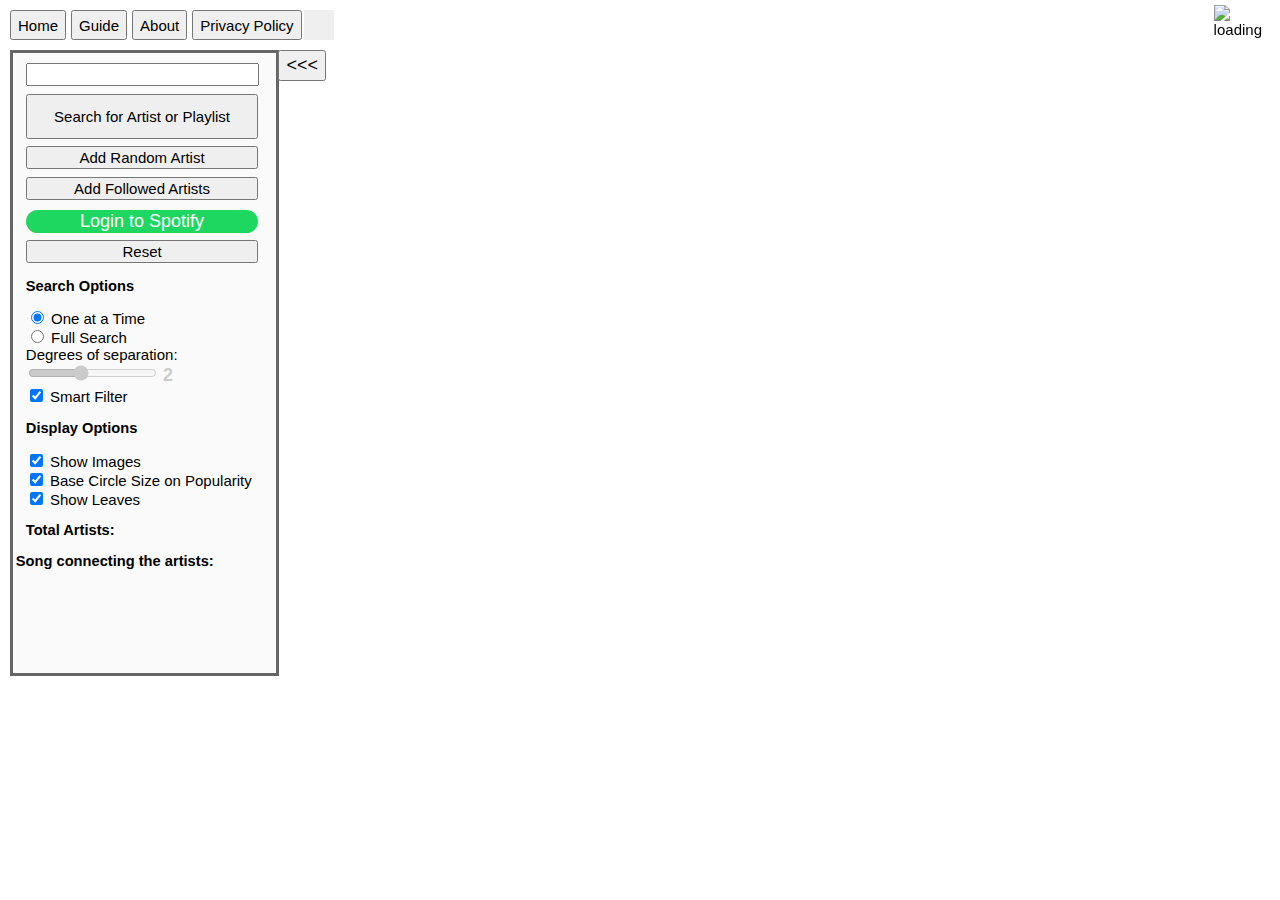
==== index.html @ 49b0f490 "Embedded music player and other UI changes. Some more SEO" ====
<!DOCTYPE html>
<html lang="en-US">
<meta charset="utf-8">
<head>
  <html lang="en-US">
  <meta charset="utf-8">
  <meta name="author" content="Donovan West">
  <meta name="description" content = "This web-app uses the Spotify API to show how artists have collaborated
    with each other by creating a big network graph">
  <link rel="canonical" href="https://everythings-connected.com">

  <meta property="og:title" content="Everything's Connected" />
  <meta property="og:type" content="website" />
  <meta property="og:url" content="https://everythings-connected.com" />
  <meta property="og:image" content="https://everythings-connected.com/images/example.png" />
  <meta property="og:image" content="https://donovanwest.github.io/EverythingsConnected/images/example.png"/>
  <meta property="og:image" content="https://donovanwest.github.io/EverythingsConnected/images/android-chrome-256x256.png"/>
  <meta property="og:image:type" content="image/png" />
  <meta property="og:image:alt" content="An example network created by the app"/>
  <meta property="og:description" content="This web-app uses the Spotify API to show how artists have collaborated
  with each other by creating a big network graph" />

  <meta name="twitter:card" content="summary_large_image">
  <meta name="twitter:site" content="@donovan_west">
  <meta name="twitter:creator" content="@donovan_west">
  <meta name="twitter:title" content="Everything's Connected">
  <meta name="twitter:description" content="This web-app uses the Spotify API to show how artists have collaborated
  with each other by creating a big network graph">
  <meta name="twitter:image" content="https://everythings-connected.com/images/example.png">

  <title>Everything's Connected</title>
  <link rel="apple-touch-icon" sizes="180x180" href="images/apple-touch-icon.png">
  <link rel="icon" type="image/png" sizes="32x32" href="images/favicon-32x32.png">
  <link rel="icon" type="image/png" sizes="16x16" href="images/favicon-16x16.png">
  <link rel="manifest" href="images/site.webmanifest">
  <link rel="mask-icon" href="images/safari-pinned-tab.svg" color="#5bbad5">
  <meta name="msapplication-TileColor" content="#da532c">
  <meta name="theme-color" content="#ffffff">

  <link rel="stylesheet" href="style.css">
  <script src="https://d3js.org/d3.v5.min.js"></script>
  <script src="spotify-web-api.js"></script>
  <script src="https://unpkg.com/tinyqueue@2.0.0/tinyqueue.min.js"></script>
  <script type = "module" src="api.js"></script>
  <script type = "module" src="graph.js"></script>
  <script type = "module" src="app.js"></script>
</head>
<body>
  <img id="loading" src="images/loading.gif" alt="loading">
  
  <label id="zoomWarning">Your mouse must be over white-space in order to zoom</label>
  <div id="links">
    <button id="homeLink">Home</button>
    <button id="guideLink">Guide</button>
    <button id="aboutLink">About</button>
    <button id="privacyPolicyLink">Privacy Policy</button>
    <button id="githubLink"></button>
  </div>
  <div id="sidebar">
    <button id="moveSidebarLeft"><<<</button> 
    <input id="artistEntry" type="text">
    <div class="tooltip">
    <span class=tooltiptext>Searches Spotify for the top artist result or uses a link to an artist. Can also use a playlist link to add all artists in that playlist</span>
      <button id="searchArtist" class="searchButton">Search for Artist or Playlist</button>
    </div>
    <div class="tooltip">
      <span class=tooltiptext>Add a random artist to the screen. See if you can connect them to your existing network. Might take a few seconds to find a suitable one</span>
      <button id="addRandomArtist" class="searchButton">Add Random Artist</button>
    </div>
    <div class="tooltip">
      <span class=tooltiptext>Requires logging in. Adds all the artists you follow to the screen. You can use the Full Search to find out how many of them are connected or do it yourself with one at a time.</span>
      <button id="addFollowedArtists" class="searchButton">Add Followed Artists</button>
    </div>
    <div class="tooltip">
      <span class=tooltiptext>Optional, but you must do this to add all your followed artists. The only information it gives access too and uses is your followed artist list.</span>
      <button id="loginButton">Login to Spotify</button>
    </div>
    <div class="tooltip">
      <span class=tooltiptext>Delete entire graph and start over</span>
      <button id="deleteButton" class="searchButton">Reset</button>
    </div>
    <p class="label">Search Options</p>
    <form id="searchModeSelection">
      <div class="tooltip">
        <span class=tooltiptext>This will bring up one artist and all their collaborators (recommended)</span>
        <input type="radio" id="oneAtATime" name="searchMode" value="One At A Time" checked>
        <label for="oneAtATime">One at a Time</label><br>
      </div>

      <div class="tooltip">
        <span class=tooltiptext>This will run the search on the given artist, then all of their collaborators, then all of their collaborators etc. up until the given degree limit.</span>
        <input type="radio" id="full" name="searchMode" value="fullSearch">
        <label for="full">Full Search</label>
      </div>

      <div class="tooltip">
        <span class=tooltiptext>Sets the limit for the full search. High numbers can be very slow, so 2 degrees is recommended to start</span>
        <label for="slider" disabled>Degrees of separation: </label>
        <input type="range" min="0" max="5" value="2" id="degreeSlider" disabled>
        <label id="degreeLabel" disabled>2</label><br>
      </div>

      <div class="tooltip">
        <span class=tooltiptext>Filters out artists that are very unpopular or don't have an image to reduce clutter and lag</span>
        <input type="checkbox" id="smartFilter" value="smartFilter" checked>
        <label for="smartFilter">Smart Filter</label><br>
      </div>
      
    </form>
    <p class="label">Display Options</P>
    <form id="displayModeSelection">
      <div class="tooltip">
        <span class=tooltiptext>Shows images of the artists. At high numbers images can decrease the framerate</span>
        <input type="checkbox" id="showImages" value="showImages" checked>
        <label for="showImages">Show Images</label><br>
      </div>

      <div class="tooltip">
        <span class=tooltiptext>Spotify assigns artists a popularity between 0 and 100. Basing circle size on that number will help to emphasize more well known artists</span>
        <input type="checkbox" id="popBasedSize" value="popBasedSize" checked>
        <label for="popBasedSize">Base Circle Size on Popularity</label><br>
      </div>

      <div class="tooltip">
        <span class=tooltiptext>Unselecting this hides artists with only one connection, putting more focus on interesting connections and reducing lag</span>
        <input type="checkbox" id="showLeaves" value="showLeaves" checked>
        <label for="showLeaves">Show Leaves</label><br>
      </div>
    </form>
    
    <div class="tooltip">
      <span class=tooltiptext>The total number of artists displayed</span>
      <p class="label" id="totalArtists">Total Artists: </p>
    </div>

    <div class="tooltip">
      <span class=tooltiptext>If you click the line between two artists, it will show the name of a song they collaborated on here. 
        It will also play a 30 second sample if available. Signing in increases availability.</span>
      <p id="nameOfSongLabel" class="label">Song connecting the artists:</p>
    </div>
    <iframe id="songEmbed" frameborder="0" allowtransparency="true" allow="encrypted-media"></iframe> <br><br>

    <p id="songName"><p>
  </div>
  <div id="ib-d3-graph-div"></div>
</body>
---- style.css ----
* {
  font-family: sans-serif, Helvetica;
  font-size: 15px;
}
.container{
  display:grid;
}

.textBlock {
  margin-left: 10px;
  width: 50%;
  padding-top: 50px;
  font-size: larger;
}

.links line {
  stroke: #191414;
  stroke-width: 2.5px;
}
  
.nodes circle {
  stroke: green;
  stroke-width: 0.5px;
  transition: r 0.1s;
}

.nodes image {
  transition: x 0.05s;
  transition: y 0.05s;
  transition: height 0.05s;
  transition: width 0.05s;
}

.nodes clipPath {
  transition: 0.1s;
}

.nodeLabel {
  -moz-user-select: -moz-none;
  -khtml-user-select: none;
  -webkit-user-select: none;
  -ms-user-select: none;
  user-select: none;
}

#sidebar {
  background-color: #fafafa;
  border: #666;
  border-style: solid;
  border-width: 3px;
  height: 620px;
  margin-top: 50px;
  margin-left: 10px;
  width: 250px;
  position: absolute;
  transition: margin-left 0.5s;
  padding-left: 1%;
}

#sidebar > * {
  margin-left: 0px;
}

.tooltip .tooltiptext {
  visibility: hidden;
  opacity: 0;
  width: min-content;
  min-width: fit-content;
  background-color: #1db954;
  color: #fff;
  text-align: center;
  padding: 3px;
  border-radius: 6px;
  font-size: small;
  border: 1px solid black;

  position: absolute;
  z-index: 1;
  bottom: 100%;

  pointer-events: none;
}

.tooltip {
  position: relative;
  min-width: fit-content;
}

.tooltip:hover .tooltiptext{
  visibility: visible;
  opacity: 1;
  transition-delay: 1s;
  transition-duration: 0.1s;
  transition-property: all;
  transition-timing-function: ease-in-out;
}

#loginButton {
  background-color: #1ed760; 
  border-radius: 200px;
  margin-bottom: 0%;
  width: 93%;
  height: 4%;
  color: white;
  font-size: large;
  font-family: sans-serif, Helvetica;
  border-width: 0px;
  margin-top: 4%;
}

#loginButton:hover {
  background-color: #1DB954;
}

#loginButton:disabled {
  background-color: #eee;
  color: lightgray;
  border-color: lightgray;
}

#artistEntry {
  width: 90%;
  margin-right: auto;
  margin-top: 4%;
}

.searchButton {
  margin-top: 0.5em;
  width: 93%;
}

#searchArtist {
  height: 3em;
}

#searchModeSelection, #displayModeSelection {
  margin-top: 4%;
  width: 100%;
}

#sidebar p {
  margin-right: 4%;
  width: 90%;
  font-weight: bolder;
  font-size: 11pt;
}

#songName {
  font-weight: normal !important;
}

#nameOfSongLabel {
  margin-left: -4%;
}

#loading {
  position: fixed;
  top: 0.5%;
  right: 0.5%;
  width: 60px;
  height: 60px;
  object-fit: none;
}

#degreeLabel {
  -moz-user-select: -moz-none;
  -khtml-user-select: none;
  -webkit-user-select: none;
  -ms-user-select: none;
  user-select: none;
  color: #cccccc;
  font-size: larger;
  font-weight: bolder;
  
}

.controls {
  display: flex;
  position: absolute;
  justify-content: center;
  margin-left: -15%;
  top: 102%;
}

#mute {
  width: 30px;
  height: 30px;
  margin-right: 5px;
  background-image: url("images/playing.jpg");
  background-size: contain;
  background-position: center;
  border: 2px solid #333;
  border-radius: 5px;
  background-color: white;
  background-repeat: no-repeat;
}

#zoomIn, #zoomOut{
  height: 30px;
  width: 30px;
  margin-right: 5px;
  font-size: 20px;
  text-align: center;
  font-weight: bolder;
}

#moveSidebarLeft {
  position: absolute;
  top: -3px;
  left: 101%;
  height: 5%;
  font-size: larger;
  width: min-content;
}

#links {
  position: absolute;
  margin-top: 10px;
  display: flex;
  justify-content: space-between;
  margin-left: 10px;  
}

#githubLink {  
  margin-left: -3px;
  width: 30px;
  height: 30px;
  margin-right: 5px;
  background-image: url("images/githubLogo.png");
  background-position: center;
  background-size: contain;
  border-width: 0px;
  background-repeat: no-repeat;
}

#aboutLink, #guideLink, #privacyPolicyLink, #homeLink {
  margin-right: 5px;
  width: max-content;
  height: 30px;
}

#ib-d3-graph-div {
  height: 100vh;
}
  
#backgroundId {
  height: 100vh;
}

body {
  margin: 0px;
  padding: 0px;
}

.degreeLabel {
  transition: font-size 0.1s;
}

#zoomWarning {
  position: absolute;
  margin-top: 40px;
  margin-left: 40%;
  font-size: x-large;
  text-align: center;
  width: 20%;
  background-color: #1db954;
  border: 2px solid black;
  border-radius: 3%;
  opacity: 0;
  transition: opacity 0.3s;
}

#songEmbed {
  position: absolute;
  width: 266px; 
  height: 80px; 
  bottom: 0;
  left: 0;
  right: 0;
  margin-bottom: -1px;
}
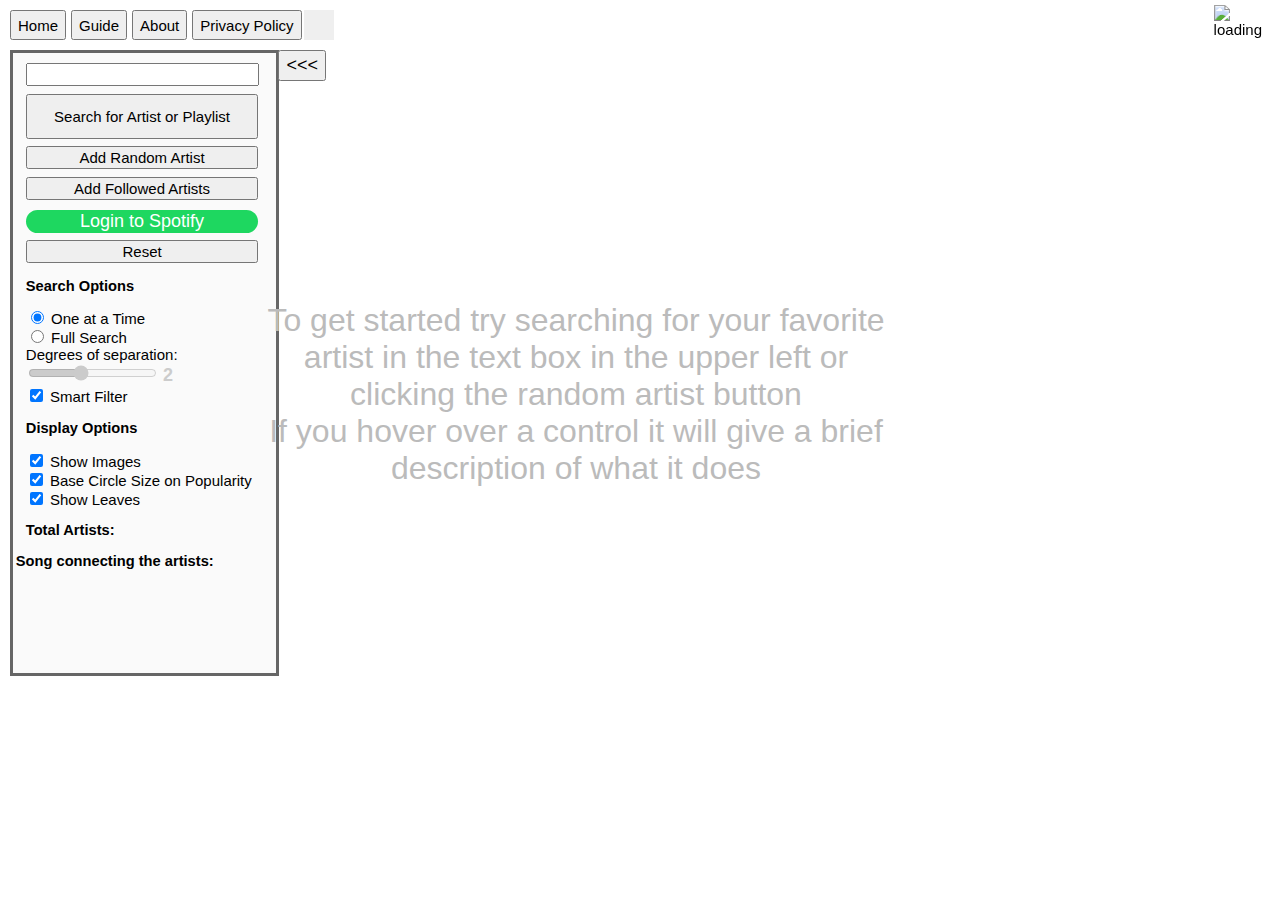
==== commit c76afda5: "Some mobile support and a getting started message" ====
--- a/index.html
+++ b/index.html
@@ -138,10 +138,15 @@
         It will also play a 30 second sample if available. Signing in increases availability.</span>
       <p id="nameOfSongLabel" class="label">Song connecting the artists:</p>
     </div>
-    <iframe id="songEmbed" frameborder="0" allowtransparency="true" allow="encrypted-media"></iframe> <br><br>
+    <iframe id="songEmbed" frameborder="0" allowtransparency="true" allow="encrypted-media"></iframe>
 
     <p id="songName"><p>
   </div>
-  <div id="ib-d3-graph-div"></div>
+  <div id="ib-d3-graph-div">
+    <p id="getStarted">
+      To get started try searching for your favorite artist in the text box in the upper left or clicking the random artist button<br>
+      If you hover over a control it will give a brief description of what it does
+    </p>
+  </div>
 </body>
 
--- a/style.css
+++ b/style.css
@@ -273,10 +273,25 @@
 
 #songEmbed {
   position: absolute;
-  width: 266px; 
+  width: 100.1%; 
   height: 80px; 
   bottom: 0;
   left: 0;
   right: 0;
   margin-bottom: -1px;
 }
+
+#getStarted{
+  position: absolute;
+  width: 50vw;
+  left: 20vw;
+  top: 30vh;
+  font-size: xx-large;
+  color: #bbb;
+  text-align: center;
+  -moz-user-select: -moz-none;
+  -khtml-user-select: none;
+  -webkit-user-select: none;
+  -ms-user-select: none;
+  user-select: none;
+}
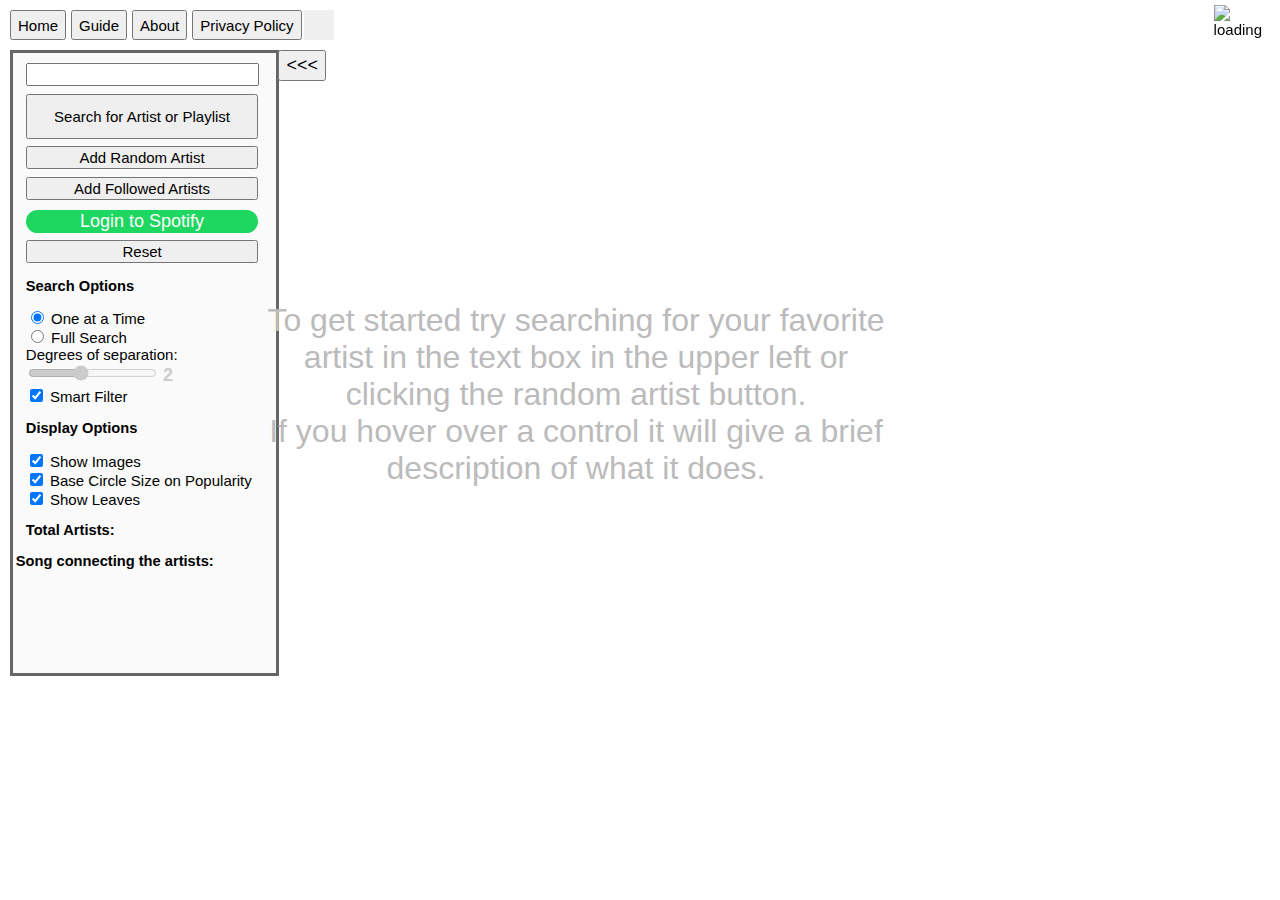
==== commit 5e1e7e45: "Wording changes and comments" ====
--- a/index.html
+++ b/index.html
@@ -1,3 +1,9 @@
+<!--
+  Created by Donovan West
+  For the KSU Senior Project class Spring 2021
+  Last updated February 2022
+-->
+
 <!DOCTYPE html>
 <html lang="en-US">
 <meta charset="utf-8">
@@ -144,8 +150,8 @@
   </div>
   <div id="ib-d3-graph-div">
     <p id="getStarted">
-      To get started try searching for your favorite artist in the text box in the upper left or clicking the random artist button<br>
-      If you hover over a control it will give a brief description of what it does
+      To get started try searching for your favorite artist in the text box in the upper left or clicking the random artist button.<br>
+      If you hover over a control it will give a brief description of what it does.
     </p>
   </div>
 </body>
--- a/style.css
+++ b/style.css
@@ -9,9 +9,16 @@
 
 .textBlock {
   margin-left: 10px;
-  width: 50%;
+  width: min(100%, 1000px);
   padding-top: 50px;
-  font-size: larger;
+}
+
+.textBlock > p, a {
+  font-size: large;
+}
+
+.textBlock > h1, h2, h3 {
+  font-size:x-large;
 }
 
 .links line {
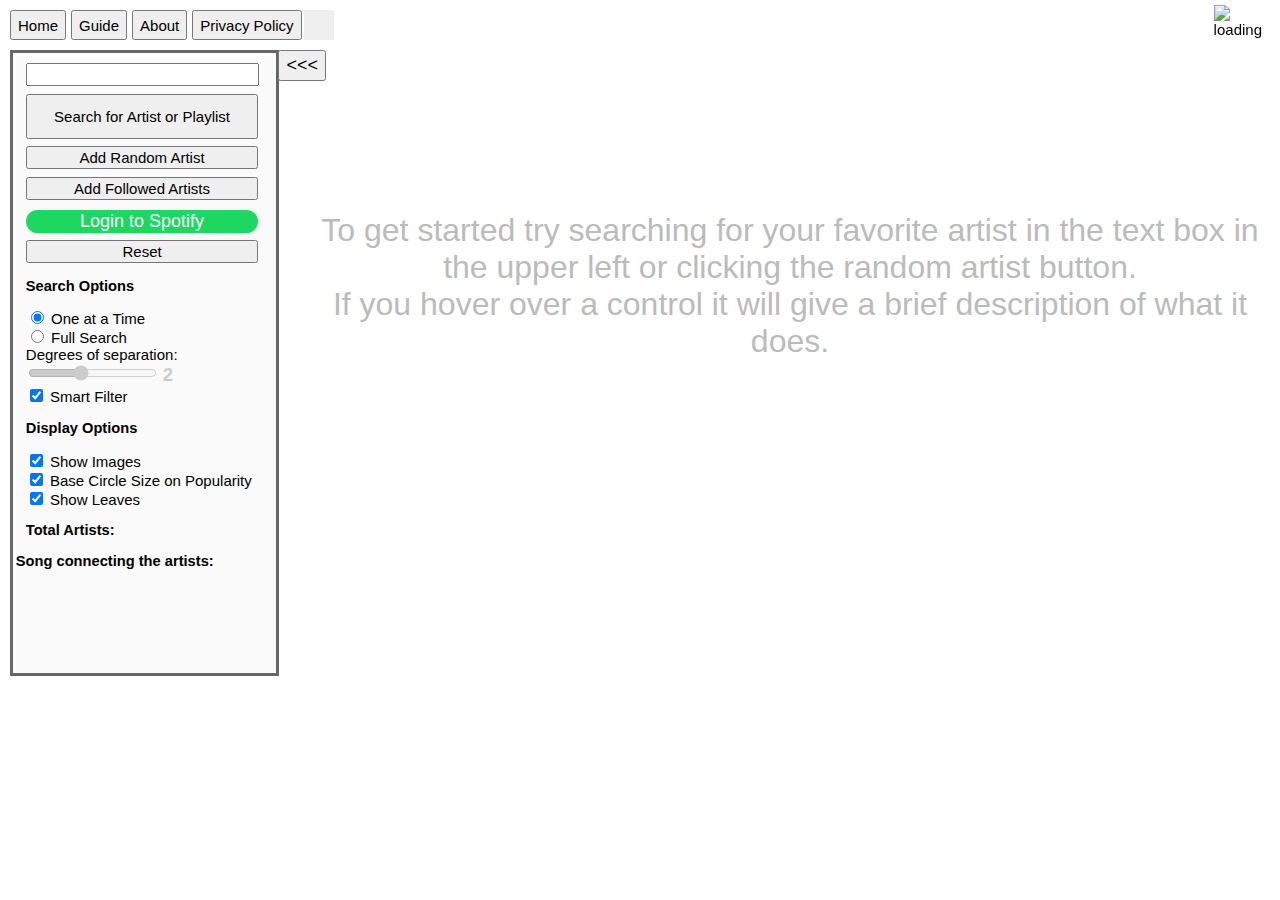
==== commit c3c78d2f: "Some visual fixes" ====
--- a/index.html
+++ b/index.html
@@ -20,7 +20,6 @@
   <meta property="og:url" content="https://everythings-connected.com" />
   <meta property="og:image" content="https://everythings-connected.com/images/example.png" />
   <meta property="og:image" content="https://donovanwest.github.io/EverythingsConnected/images/example.png"/>
-  <meta property="og:image" content="https://donovanwest.github.io/EverythingsConnected/images/android-chrome-256x256.png"/>
   <meta property="og:image:type" content="image/png" />
   <meta property="og:image:alt" content="An example network created by the app"/>
   <meta property="og:description" content="This web-app uses the Spotify API to show how artists have collaborated
--- a/style.css
+++ b/style.css
@@ -290,9 +290,9 @@
 
 #getStarted{
   position: absolute;
-  width: 50vw;
-  left: 20vw;
-  top: 30vh;
+  left: 300px;
+  top: 20%;
+  width: 80% - 300px;
   font-size: xx-large;
   color: #bbb;
   text-align: center;
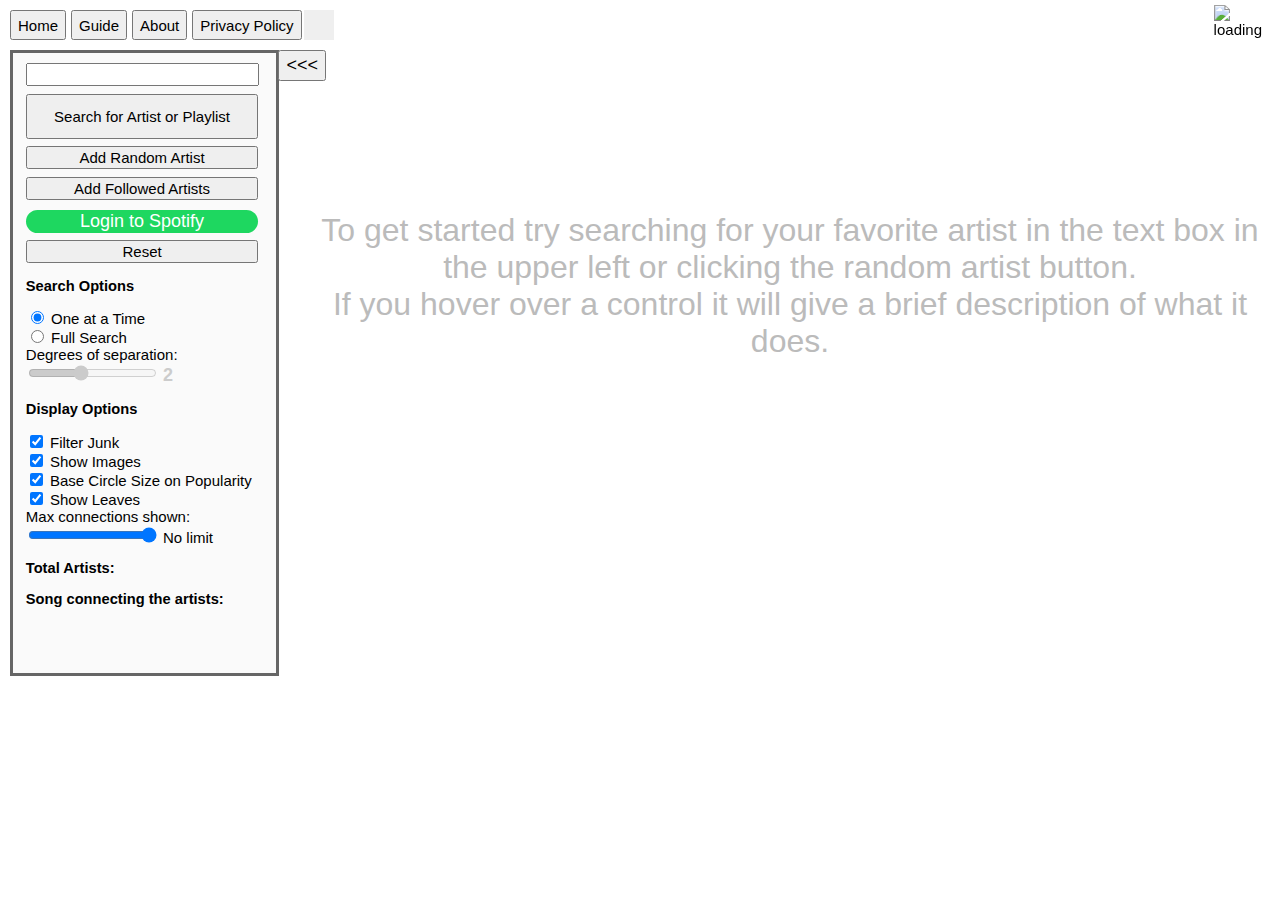
==== commit e54d020b: "Added Max connections limit and error handling from getting access token" ====
--- a/index.html
+++ b/index.html
@@ -104,16 +104,15 @@
         <input type="range" min="0" max="5" value="2" id="degreeSlider" disabled>
         <label id="degreeLabel" disabled>2</label><br>
       </div>
-
-      <div class="tooltip">
-        <span class=tooltiptext>Filters out artists that are very unpopular or don't have an image to reduce clutter and lag</span>
-        <input type="checkbox" id="smartFilter" value="smartFilter" checked>
-        <label for="smartFilter">Smart Filter</label><br>
-      </div>
       
     </form>
     <p class="label">Display Options</P>
     <form id="displayModeSelection">
+      <div class="tooltip">
+        <span class=tooltiptext>Filters out artists that are very unpopular or don't have an image to reduce clutter and lag</span>
+        <input type="checkbox" id="smartFilter" value="smartFilter" checked>
+        <label for="smartFilter">Filter Junk</label><br>
+      </div>
       <div class="tooltip">
         <span class=tooltiptext>Shows images of the artists. At high numbers images can decrease the framerate</span>
         <input type="checkbox" id="showImages" value="showImages" checked>
@@ -130,6 +129,13 @@
         <span class=tooltiptext>Unselecting this hides artists with only one connection, putting more focus on interesting connections and reducing lag</span>
         <input type="checkbox" id="showLeaves" value="showLeaves" checked>
         <label for="showLeaves">Show Leaves</label><br>
+      </div>
+
+      <div class="tooltip" id="maxConnectionsDiv">
+        <span class=tooltiptext>Max number of connections shown per artist. Prioritizes popular artists and non-leaves</span>
+        <label for="maxDegrees">Max connections shown: </label>
+        <input type="range" min="0" max="225" step="25" value="255" id="maxDegreesSlider">
+        <label id="maxDegreesLabel">No limit</label><br>
       </div>
     </form>
     
--- a/style.css
+++ b/style.css
@@ -3,6 +3,15 @@
   font-family: sans-serif, Helvetica;
   font-size: 15px;
 }
+
+:not(.textBlock, p, h1, h2, h3, h4, a){
+  -moz-user-select: -moz-none;
+  -khtml-user-select: none;
+  -webkit-user-select: none;
+  -ms-user-select: none;
+  user-select: none;
+}
+
 .container{
   display:grid;
 }
@@ -11,6 +20,11 @@
   margin-left: 10px;
   width: min(100%, 1000px);
   padding-top: 50px;
+  -moz-user-select: text;
+  -khtml-user-select: text;
+  -webkit-user-select: text;
+  -ms-user-select: text;
+  user-select: text;
 }
 
 .textBlock > p, a {
@@ -63,10 +77,20 @@
   position: absolute;
   transition: margin-left 0.5s;
   padding-left: 1%;
+  -moz-user-select: -moz-none;
+  -khtml-user-select: none;
+  -webkit-user-select: none;
+  -ms-user-select: none;
+  user-select: none;
 }
 
 #sidebar > * {
   margin-left: 0px;
+  -moz-user-select: -moz-none;
+  -khtml-user-select: none;
+  -webkit-user-select: none;
+  -ms-user-select: none;
+  user-select: none;
 }
 
 .tooltip .tooltiptext {
@@ -157,10 +181,6 @@
   font-weight: normal !important;
 }
 
-#nameOfSongLabel {
-  margin-left: -4%;
-}
-
 #loading {
   position: fixed;
   top: 0.5%;
@@ -227,6 +247,7 @@
   display: flex;
   justify-content: space-between;
   margin-left: 10px;  
+  transition: margin-left 0.5s;
 }
 
 #githubLink {  
@@ -249,6 +270,7 @@
 
 #ib-d3-graph-div {
   height: 100vh;
+  width: 100vw;
 }
   
 #backgroundId {
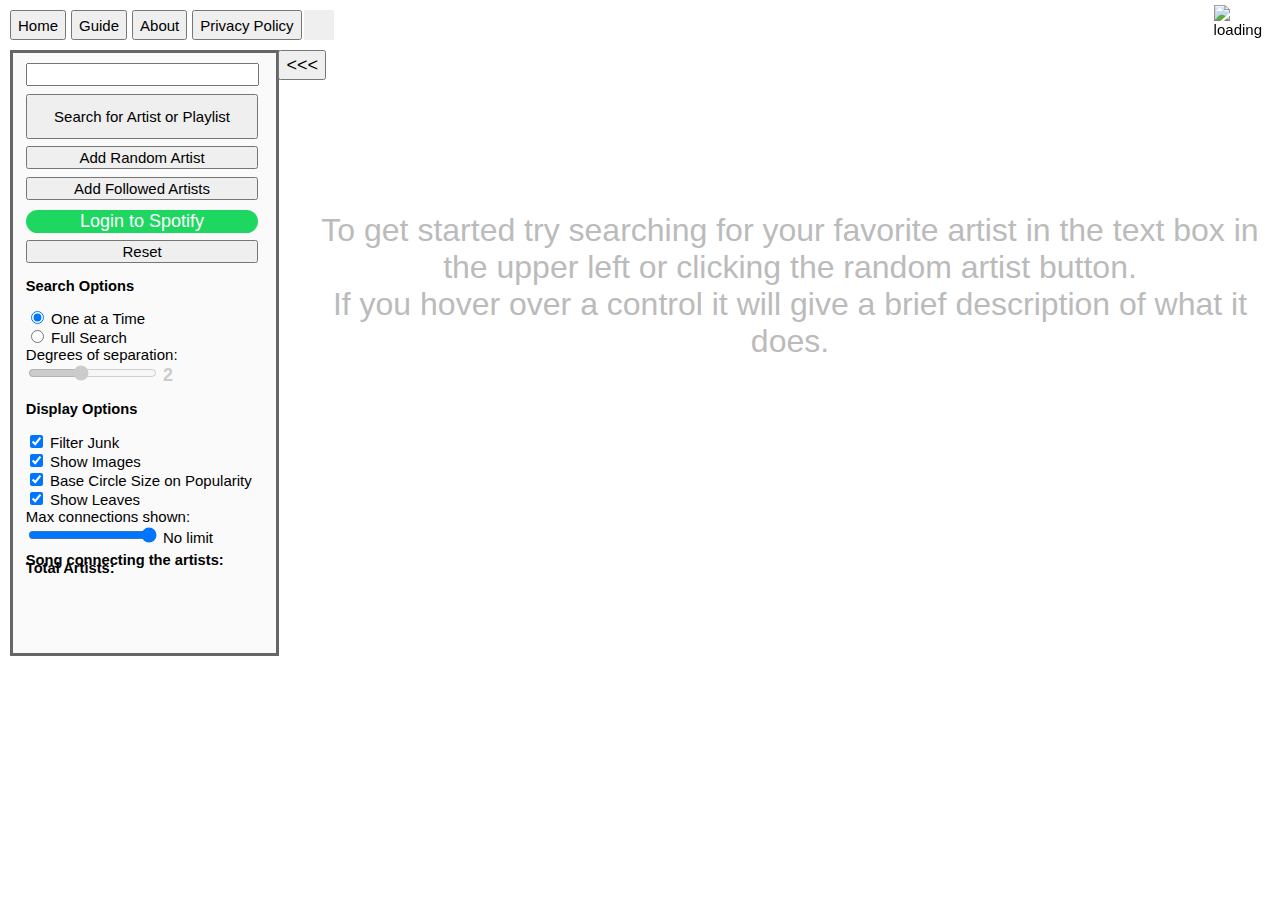
==== commit 0b230a24: "Fixes to UI involving song embed" ====
--- a/index.html
+++ b/index.html
@@ -144,9 +144,9 @@
       <p class="label" id="totalArtists">Total Artists: </p>
     </div>
 
-    <div class="tooltip">
+    <div class="tooltip" id="nameOfSongDiv">
       <span class=tooltiptext>If you click the line between two artists, it will show the name of a song they collaborated on here. 
-        It will also play a 30 second sample if available. Signing in increases availability.</span>
+        It will also play a sample if available. Signing in increases availability.</span>
       <p id="nameOfSongLabel" class="label">Song connecting the artists:</p>
     </div>
     <iframe id="songEmbed" frameborder="0" allowtransparency="true" allow="encrypted-media"></iframe>
--- a/style.css
+++ b/style.css
@@ -70,7 +70,7 @@
   border: #666;
   border-style: solid;
   border-width: 3px;
-  height: 620px;
+  height: 600px;
   margin-top: 50px;
   margin-left: 10px;
   width: 250px;
@@ -300,6 +300,12 @@
   transition: opacity 0.3s;
 }
 
+#nameOfSongDiv {
+  position: absolute;
+  bottom: 70px;
+  width: 100%;
+}
+
 #songEmbed {
   position: absolute;
   width: 100.1%; 
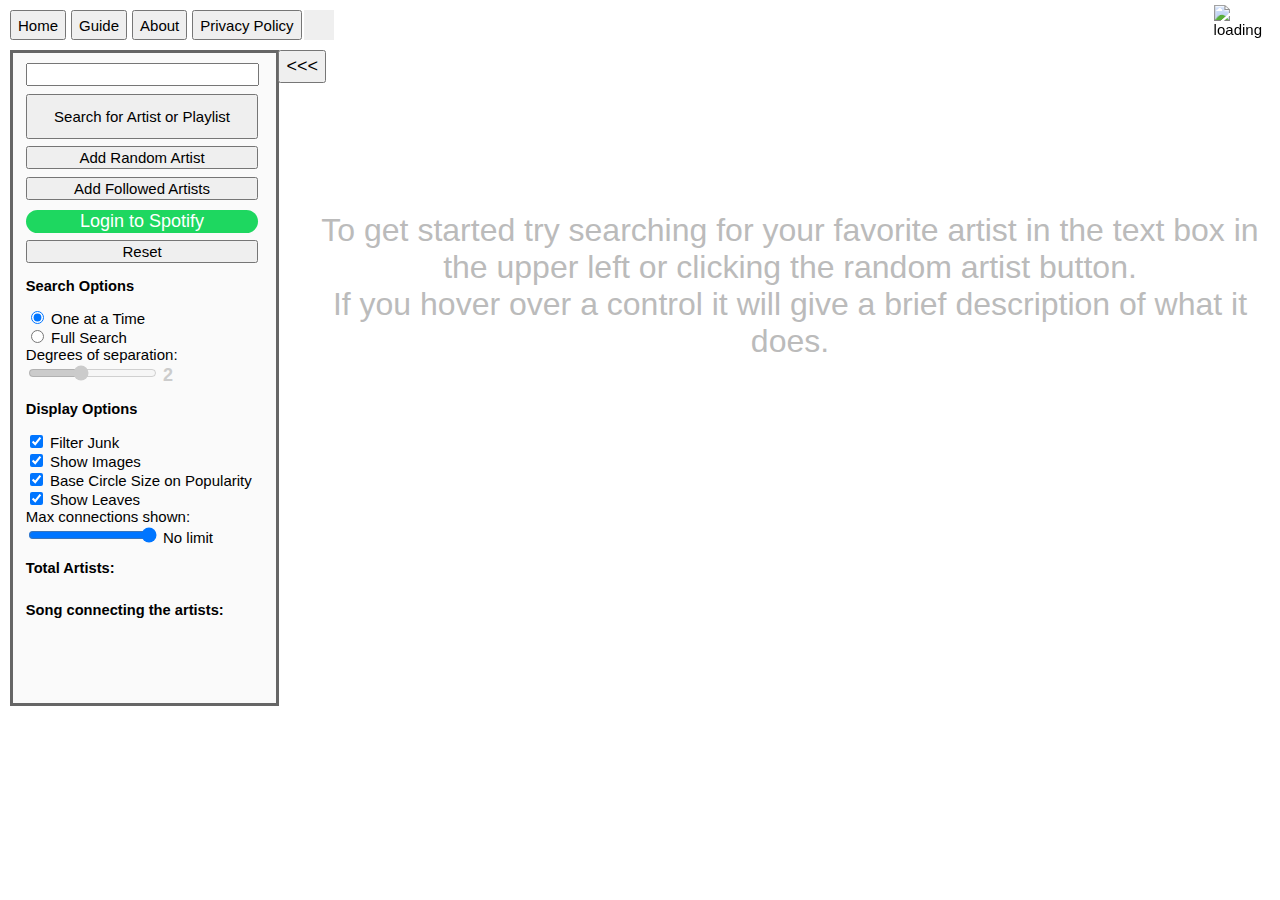
==== commit 32953df7: "Added random artist attempt counter and better error handling" ====
--- a/index.html
+++ b/index.html
@@ -52,6 +52,7 @@
 </head>
 <body>
   <img id="loading" src="images/loading.gif" alt="loading">
+  <label id="attempts" hidden>Attempts: 0</label>
   
   <label id="zoomWarning">Your mouse must be over white-space in order to zoom</label>
   <div id="links">
--- a/style.css
+++ b/style.css
@@ -4,7 +4,7 @@
   font-size: 15px;
 }
 
-:not(.textBlock, p, h1, h2, h3, h4, a){
+:not(.textBlock, p, h1, h2, h3, h4, a, #artistEntry){
   -moz-user-select: -moz-none;
   -khtml-user-select: none;
   -webkit-user-select: none;
@@ -70,7 +70,7 @@
   border: #666;
   border-style: solid;
   border-width: 3px;
-  height: 600px;
+  height: 650px;
   margin-top: 50px;
   margin-left: 10px;
   width: 250px;
@@ -154,6 +154,11 @@
   width: 90%;
   margin-right: auto;
   margin-top: 4%;
+  -moz-user-select: text !important;
+  -khtml-user-select: text !important;
+  -webkit-user-select: text !important;
+  -ms-user-select: text !important;
+  user-select: text !important;
 }
 
 .searchButton {
@@ -188,6 +193,13 @@
   width: 60px;
   height: 60px;
   object-fit: none;
+}
+
+#attempts {
+  position: fixed;
+  top: 70px;
+  right: 0.5%;
+  font-size: large;
 }
 
 #degreeLabel {
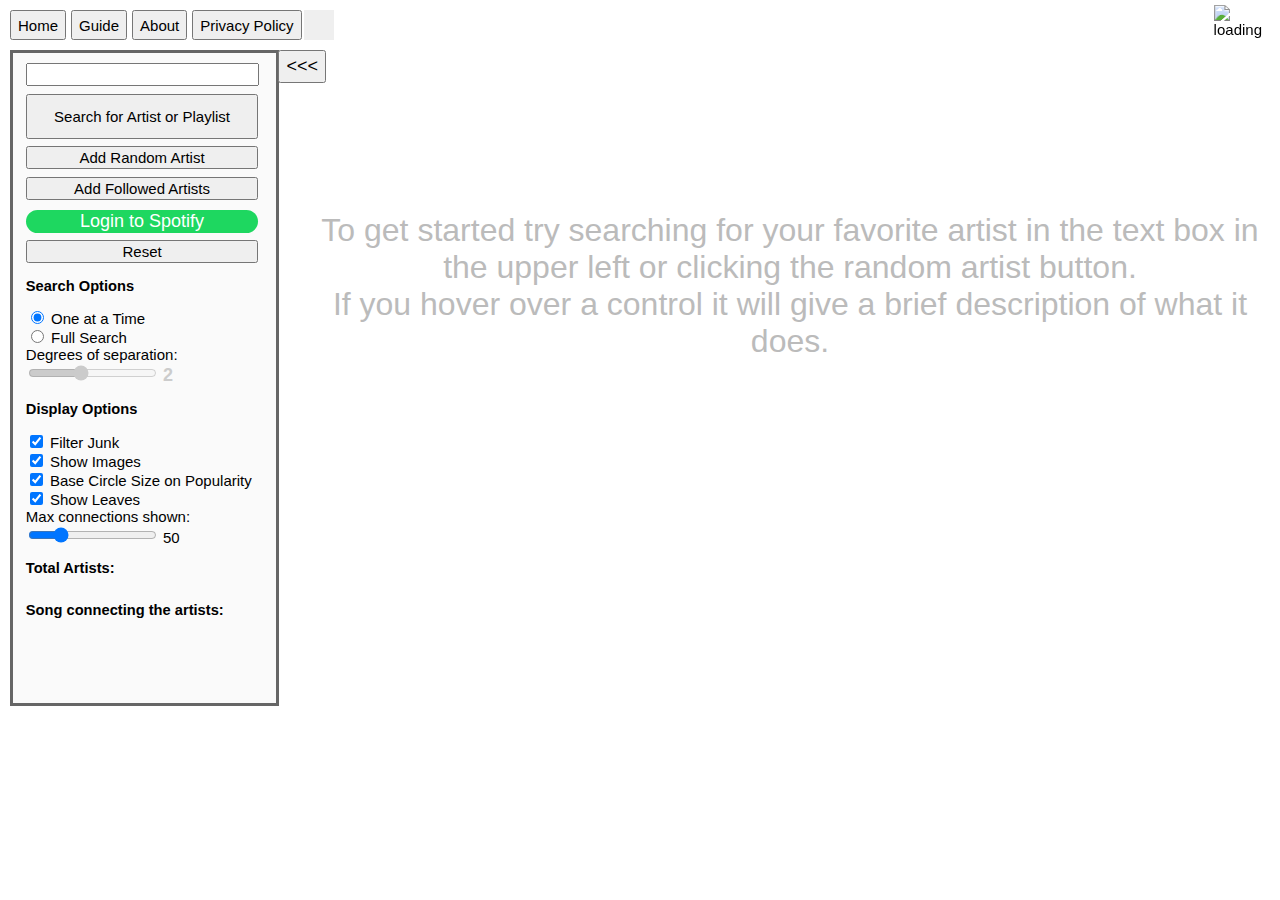
==== commit 11a65e51: "Fixing issue with adding random artists and setting default artist limit to 50" ====
--- a/index.html
+++ b/index.html
@@ -135,8 +135,8 @@
       <div class="tooltip" id="maxConnectionsDiv">
         <span class=tooltiptext>Max number of connections shown per artist. Prioritizes popular artists and non-leaves</span>
         <label for="maxDegrees">Max connections shown: </label>
-        <input type="range" min="0" max="225" step="25" value="255" id="maxDegreesSlider">
-        <label id="maxDegreesLabel">No limit</label><br>
+        <input type="range" min="0" max="225" step="25" value="50" id="maxDegreesSlider">
+        <label id="maxDegreesLabel">50</label><br>
       </div>
     </form>
     
